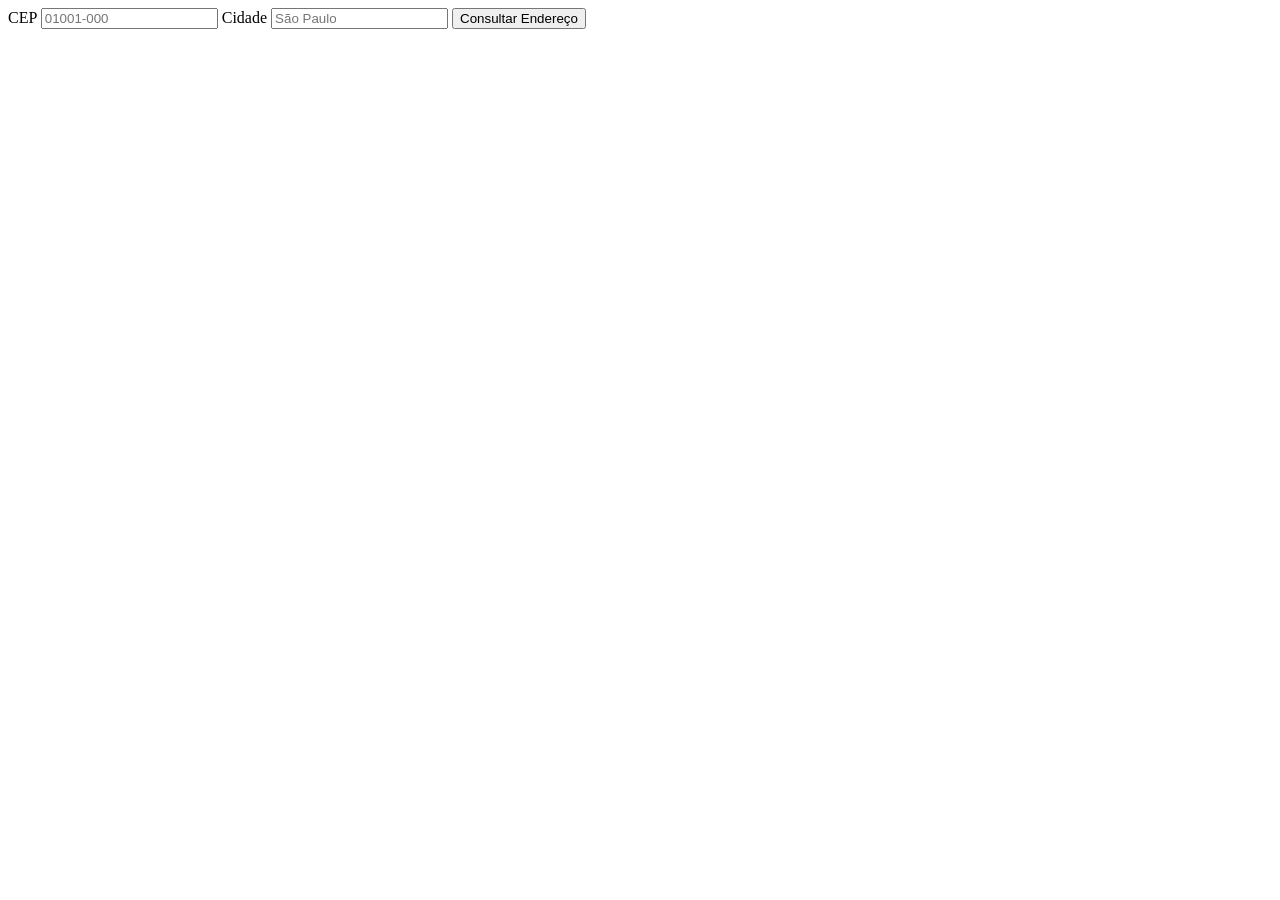
==== index.html @ 22f0e078 "inicialização do sistema" ====
<!DOCTYPE html>
<html lang="en">
<head>
    <meta charset="UTF-8">
    <meta name="viewport" content="width=device-width, initial-scale=1.0">
    <title>Document</title>
</head>
<body>
    <form id="formConsulta">
 <label for="cep">CEP</label>
 <input id="cep" type="text" inputmode="numeric"
 maxlength="9" placeholder="01001-000" required>
 <label for="cidade">Cidade</label>
 <input id="cidade" type="text"
 placeholder="São Paulo" required>
 <button type="submit">Consultar Endereço</button>
</form>
<p id="mensagem" role="status" aria-live="polite"></p>
<script src="index.js"></script>

</body>
</html>
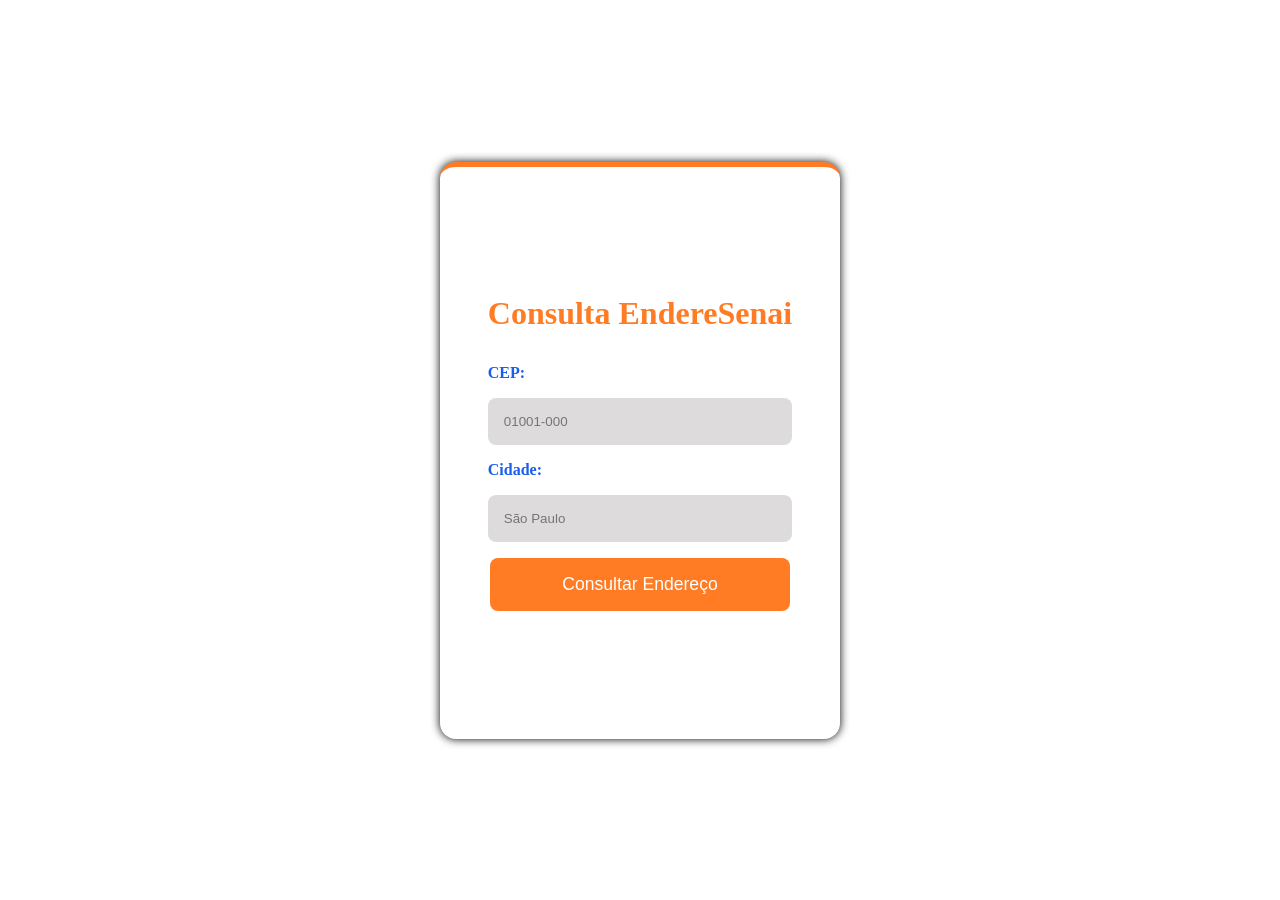
==== commit 39a8fc76: "codigo" ====
--- a/index.html
+++ b/index.html
@@ -1,22 +1,30 @@
 <!DOCTYPE html>
 <html lang="en">
+
 <head>
     <meta charset="UTF-8">
     <meta name="viewport" content="width=device-width, initial-scale=1.0">
     <title>Document</title>
+    <link rel="stylesheet" href="style.css">
 </head>
+
 <body>
-    <form id="formConsulta">
- <label for="cep">CEP</label>
- <input id="cep" type="text" inputmode="numeric"
- maxlength="9" placeholder="01001-000" required>
- <label for="cidade">Cidade</label>
- <input id="cidade" type="text"
- placeholder="São Paulo" required>
- <button type="submit">Consultar Endereço</button>
-</form>
-<p id="mensagem" role="status" aria-live="polite"></p>
-<script src="index.js"></script>
+    <div class="container">
+        <div class="card">
+            <form id="formConsulta">
+                <h1>Consulta EndereSenai</h1>
+                <div class="inputs">
+                    <label for="cep">CEP:</label>
+                    <input id="cep" type="text" inputmode="numeric" maxlength="9" placeholder="01001-000" required>
+                    <label for="cidade">Cidade:</label>
+                    <input id="cidade" type="text" placeholder="São Paulo" required>
+                </div>
+                <button type="submit">Consultar Endereço</button>
+            </form>
+            <p id="mensagem" role="status" aria-live="polite"></p>
+            <script src="index.js"></script>
+        </div>
+    </div>
+</body>
 
-</body>
 </html>
--- a/style.css
+++ b/style.css
@@ -0,0 +1,87 @@
+*{
+    margin: 0;
+    padding: 0;
+    box-sizing: border-box;
+}
+.container{
+    background-image: url(grunge-abstrato-decorativo-textura-de-parede-azul-ou-fundo-de-padrao_84443-3700.avif);
+    background-size: cover;
+    display: flex;
+    justify-content: center;
+    align-items: center;
+    flex-direction: column;
+    width: 100vw;
+    height: 100vh;
+}
+.card {
+    display: flex;
+    flex-direction: column;
+    background-color: #ffffff;
+    box-shadow: 0px 0px 10px 0px #000000    ;
+    padding: 8rem 3rem;
+    margin: 3rem 3rem;  
+    border-radius: 1rem;
+    border-top: 5px solid #ff7c25;
+    text-align: center;
+}
+h1{
+    color: #ff7c25;
+    margin-bottom: 2rem;  
+}
+.inputs{
+    display: flex;
+    flex-direction: column;
+    gap: 1rem;
+}
+label{
+    color: rgb(27, 93, 236);
+    text-align: left;
+    font-weight: bold;
+}
+button{
+    background-color: #ff7c25;
+    font-size: 1.1rem;
+    color: #ffffff;
+    border: none;
+    padding: 1rem 4.5rem;
+    border-radius: 0.5rem;
+    cursor: pointer;
+    margin-top: 1rem;
+}
+button:hover{
+    background-color: #ff7c25;
+    opacity: 0.8;
+}
+input{
+    padding: 1rem;
+    border-radius: 0.5rem;
+    border: 1px solid #000000;
+    background: #dddbdb;
+    border: none;
+}
+.card-result{
+    display: flex;
+    flex-direction: column;
+    background-color: #ffffff;
+    box-shadow: 0px 0px 10px 3px #000000    ;
+    padding: 6rem 4rem;
+    margin: 3rem 3rem;  
+    border-radius: 1rem;
+    border-top: 5px solid #ff7c25;
+    text-align: center;
+}
+.link{
+    text-decoration: none;
+    color: #fff;
+    font-weight: bold;
+    background-color: #ff7c25;
+    padding: 1rem .5rem;
+    margin: 1rem 0;
+    cursor: pointer;
+    text-align: center;
+    border-radius: 1rem;
+}
+.link:hover{
+    background-color: #ff7c25;
+    opacity: 0.8;
+}
